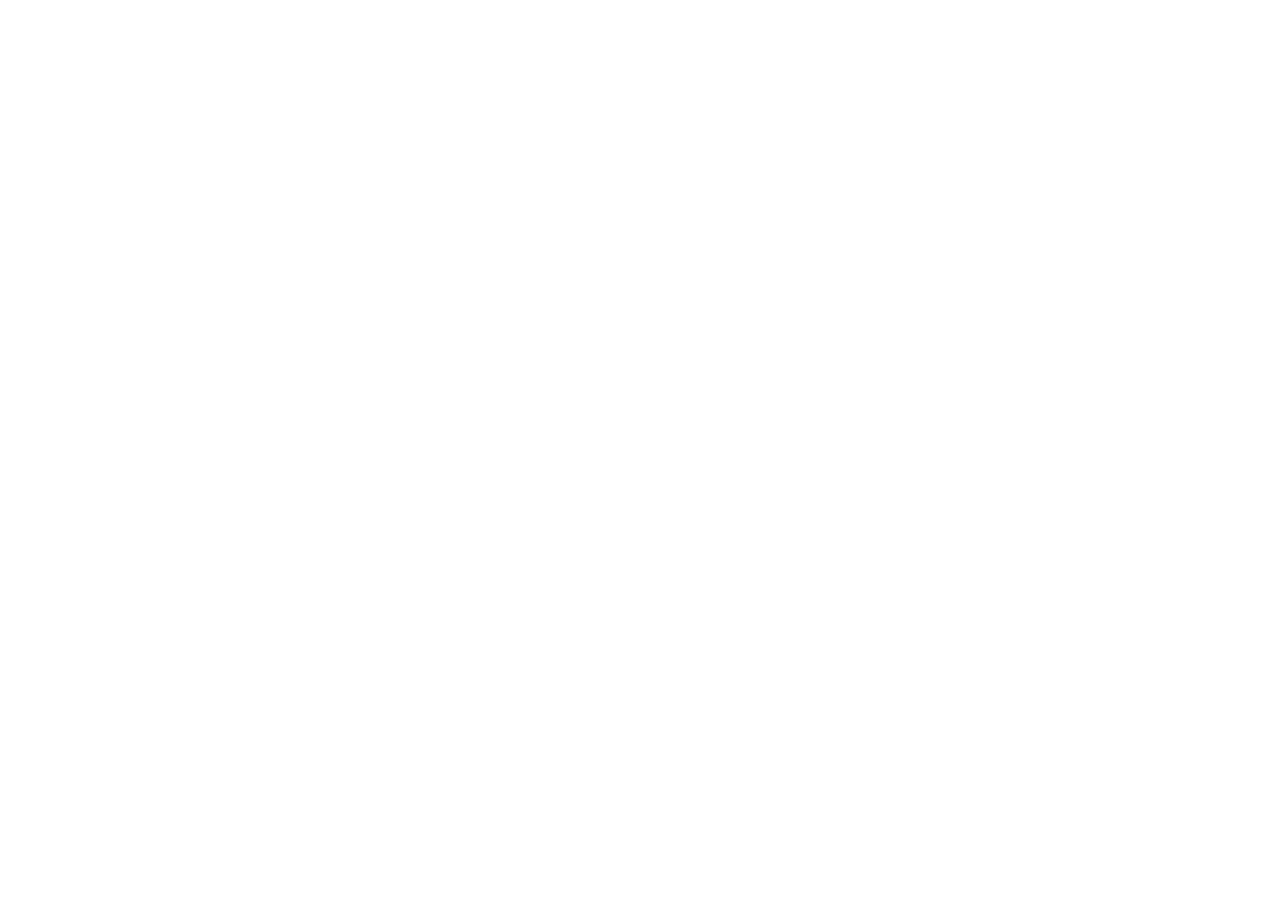
==== index.html @ cad63781 "initialization: our team work" ====
<!DOCTYPE html>
<html lang="en">
<head>
    <meta charset="UTF-8">
    <meta http-equiv="X-UA-Compatible" content="IE=edge">
    <meta name="viewport" content="width=device-width, initial-scale=1.0">
    <title>Our team</title>
    <link rel="stylesheet" href="css/style.css">
</head>
<body>
    


    <script type="text/javascript" src="js/main.js"></script>
</body>
</html>
---- css/style.css ----
* {
    padding: 0;
    margin: 0;
    box-sizing: border-box;
}
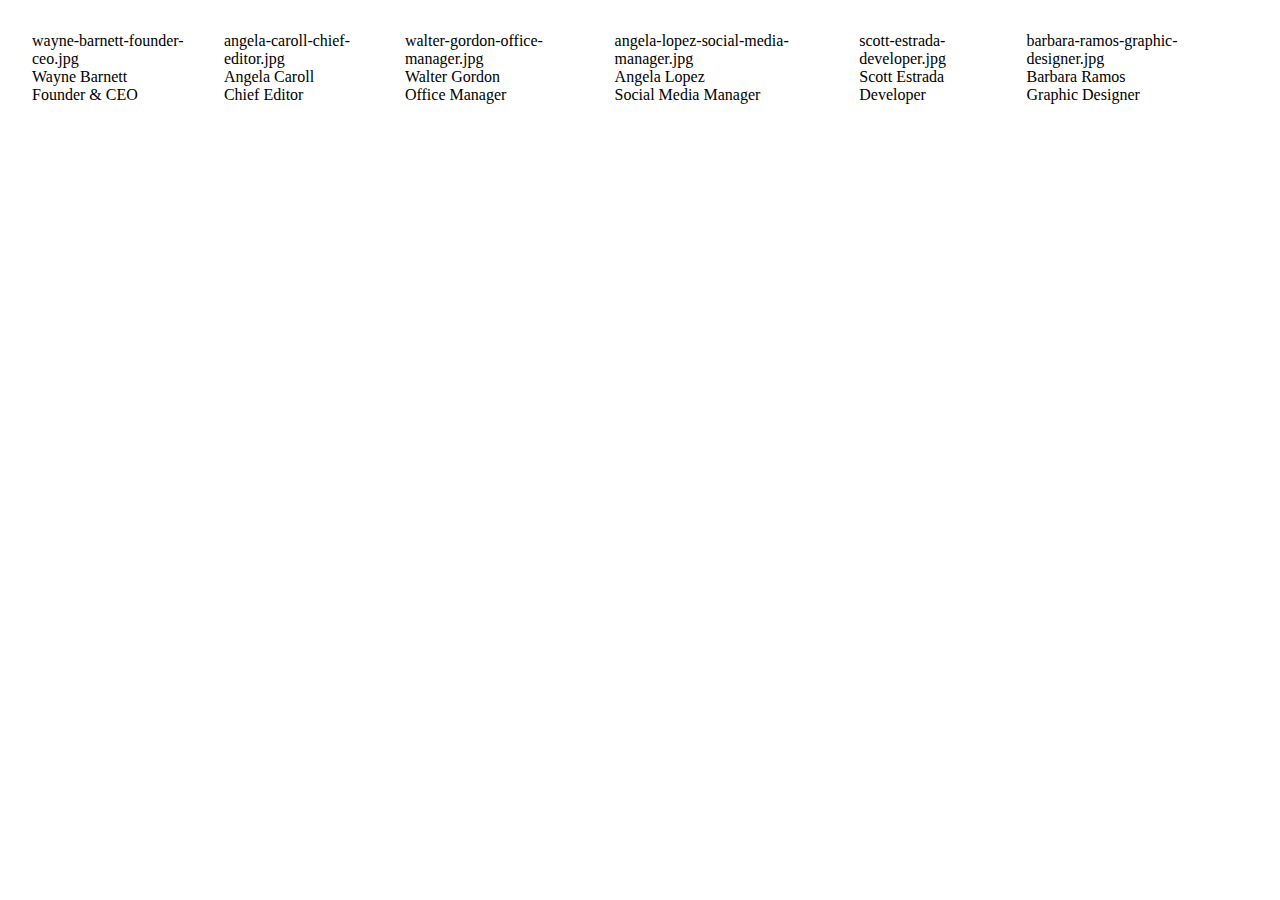
==== commit 2c05fcd9: "finish: milestone 2 our team work" ====
--- a/index.html
+++ b/index.html
@@ -9,6 +9,11 @@
 </head>
 <body>
     
+    <main>
+
+        <div id="members"></div>
+
+    </main>
 
 
     <script type="text/javascript" src="js/main.js"></script>
--- a/css/style.css
+++ b/css/style.css
@@ -2,4 +2,11 @@
     padding: 0;
     margin: 0;
     box-sizing: border-box;
-}+}
+
+#members {
+    padding: 2rem;
+    display: flex;
+    justify-content: space-between;
+}
+
